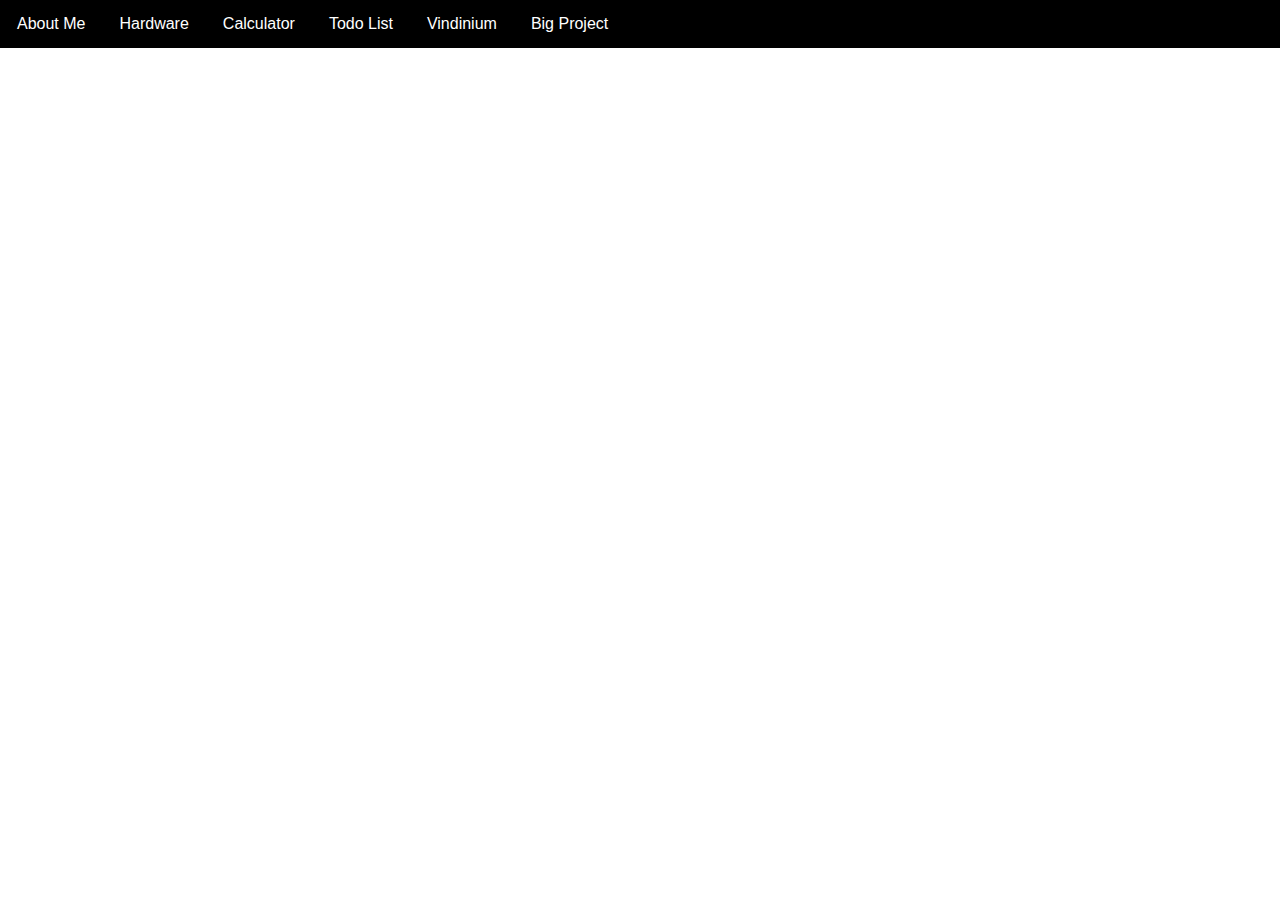
==== aboutme.html @ 49b0fdbb "firstcommint" ====
<!doctype html>
<html lang="en">
<head>
    <meta charset="UTF-8">
    <title>Document</title>
    <link rel="stylesheet" href="navbar.css">
<html><body style=background-color:grey>
</head>
<body>
    <ul id="navbar">
        <li><a href="index.html"> About Me</a></li>
        <li><a href="hardware.html"> Hardware</a></li>
        <li><a href="calc.html">Calculator</a></li>
        <li><a href="todo.html"> Todo List</a></li>
        <li><a href="vind.html"> Vindinium</a></li>
        <li><a href="bigproject.html.html"> Big Project</a></li>
    </ul>
<style>
 body {margin: 0; padding: 0;}

    html { 
        background: url("http://cdn.wallpapersafari.com/2/77/ck2ypa.jpg") no-repeat center center fixed; 
        -webkit-background-size: cover;
        -moz-background-size: cover;
        -o-background-size: cover;
        background-size: cover;
}

</style>
  
    </body>
    </html>
---- navbar.css ----
#navbar {
    text-align:center;
    margin: 0px;
    background-color: black
}

#navbar li {
    display: inline-block;
    padding: 1px;

}

#navbar a {
    color: white;
    text-transform: capitalize;
    text-decoration: blink;
    font-family: 'Raleway', Helvetica, Arial, sans-serif;
}


ul {
    list-style-type: none;
    margin: 0;
    padding: 0;
    overflow: hidden;
    background-color: #333;
}

li {
    float: left;
}

li a, .dropbtn {
    display: inline-block;
    color: white;
    text-align: center;
    padding: 14px 16px;
    text-decoration: none;
}

li a:hover, .dropdown:hover .dropbtn {
    background-color: #E74C3C;
}

li.dropdown {
    display: inline-block;
}

.dropdown-content {
    display: none;
    position: absolute;
    background-color: #f9f9f9;
    min-width: 160px;
    box-shadow: 0px 8px 16px 0px rgba(0,0,0,0.2);
}

.dropdown-content a {
    color: black;
    padding: 12px 16px;
    text-decoration: none;
    display: block;
    text-align: left;
}

.dropdown-content a:hover {background-color: #f1f1f1}

.dropdown:hover .dropdown-content {
    display: block;
}
.header {
    height:50px;
    background:#F0F0F0;
    border:1px solid #CCC;
    width:960px;
    margin:0px auto;
}
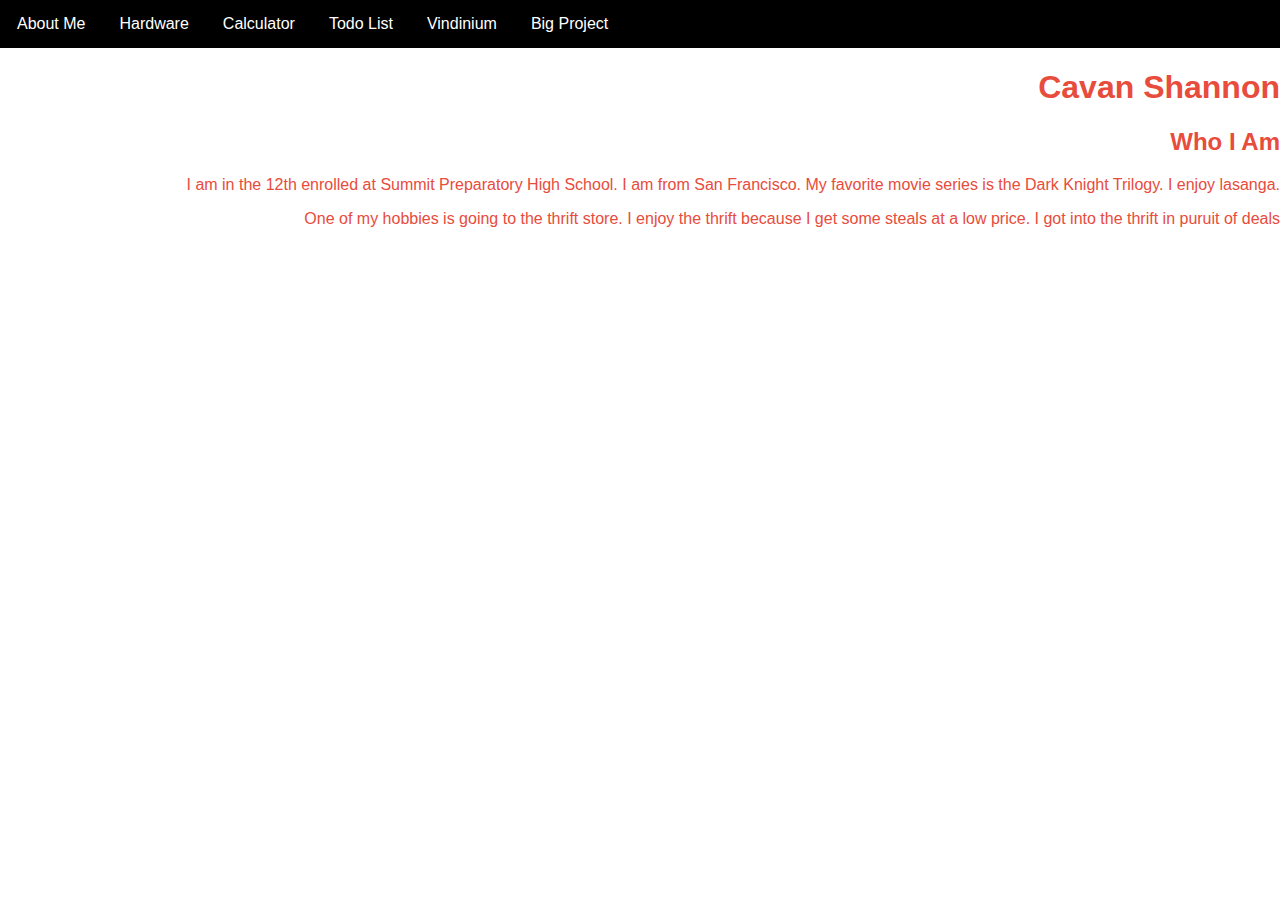
==== commit 7a5237a0: "update" ====
--- a/aboutme.html
+++ b/aboutme.html
@@ -1,11 +1,27 @@
 <!doctype html>
 <html lang="en">
+
 <head>
     <meta charset="UTF-8">
     <title>Document</title>
-    <link rel="stylesheet" href="navbar.css">
-<html><body style=background-color:grey>
+    <link rel="stylesheet" href="navbar.css"></link>
+    <style>
+        body {
+            margin: 0;
+            padding: 0;
+        }
+        
+        html {
+            background: url("http://cdn.wallpapersafari.com/2/77/ck2ypa.jpg") no-repeat center center fixed;
+            -webkit-background-size: cover;
+            -moz-background-size: cover;
+            -o-background-size: cover;
+            background-size: cover;
+        }
+    </style>
+    <link rel="stylesheet" href="aboutme.css">
 </head>
+
 <body>
     <ul id="navbar">
         <li><a href="index.html"> About Me</a></li>
@@ -15,18 +31,23 @@
         <li><a href="vind.html"> Vindinium</a></li>
         <li><a href="bigproject.html.html"> Big Project</a></li>
     </ul>
-<style>
- body {margin: 0; padding: 0;}
 
-    html { 
-        background: url("http://cdn.wallpapersafari.com/2/77/ck2ypa.jpg") no-repeat center center fixed; 
-        -webkit-background-size: cover;
-        -moz-background-size: cover;
-        -o-background-size: cover;
-        background-size: cover;
-}
+    
+    <!--<p align="right">This is some text in a paragraph.</p>-->
+    
+    <h1 align="right"> Cavan Shannon</h1>
+    
+    <h2 align="right"> Who I Am</h2>
+    <p align="right"> I am in the 12th enrolled at Summit Preparatory High School.
+    I am from San Francisco. My favorite movie series is the Dark Knight Trilogy. I enjoy lasanga.</p>
+    <p align="right">One of my hobbies is going to the thrift store. I enjoy the thrift because I 
+    get some steals at a low price. I got into the thrift in puruit of deals</p>
+    <img src="" />
+    
+    
+    <h2> </h2>
+    
+    
+</body>
 
-</style>
-  
-    </body>
-    </html>+</html>--- a/navbar.css
+++ b/navbar.css
@@ -23,7 +23,6 @@
     margin: 0;
     padding: 0;
     overflow: hidden;
-    background-color: #333;
 }
 
 li {
--- a/aboutme.css
+++ b/aboutme.css
@@ -0,0 +1,14 @@
+h1 {
+    color: #E74C3C;
+    font-family: 'Raleway', Helvetica, Arial, sans-serif;
+}
+
+h2 {
+    color: #E74C3C;
+    font-family: 'Raleway', Helvetica, Arial, sans-serif;
+}
+
+p {
+    color: #E74C3C;
+    font-family: 'Raleway', Helvetica, Arial, sans-serif;
+}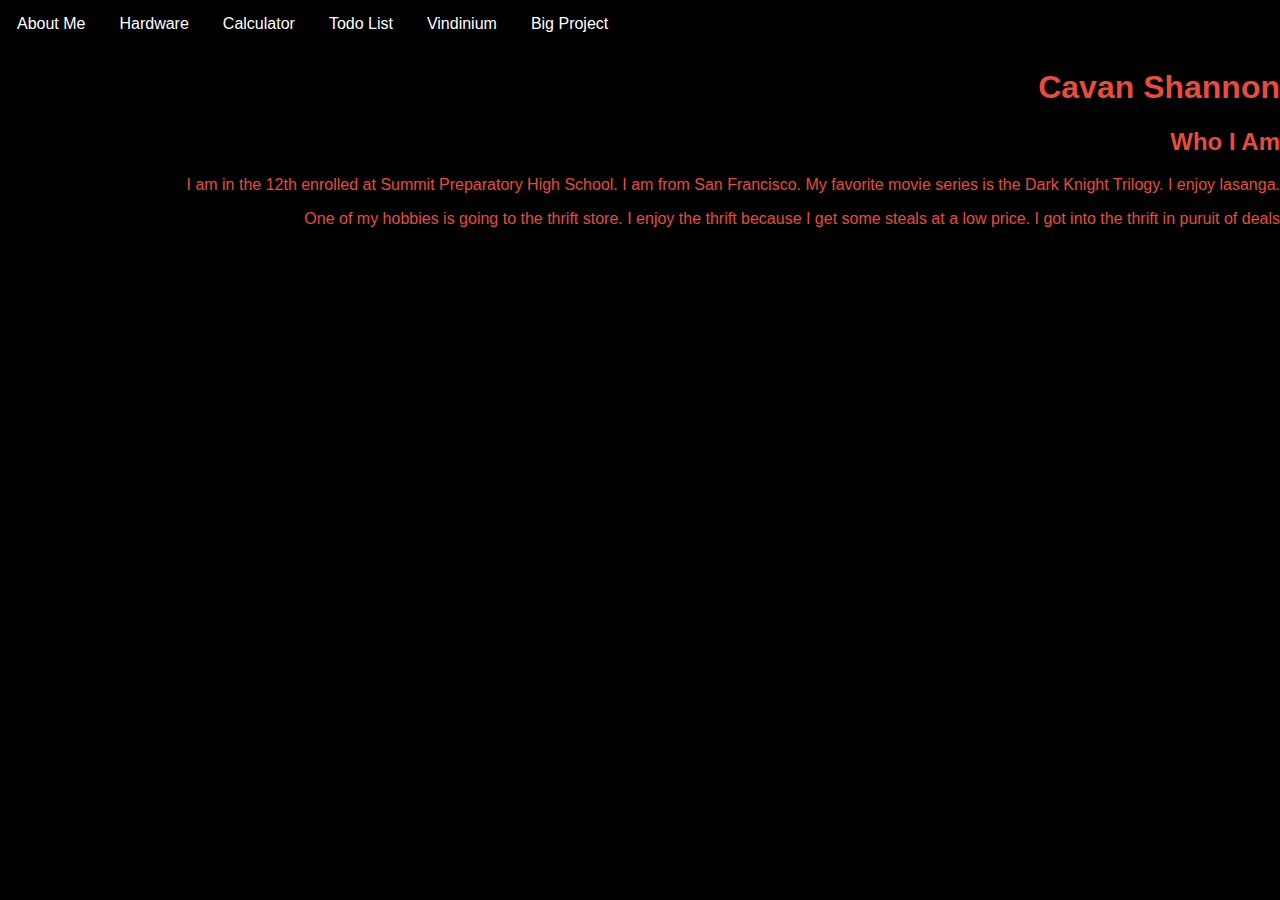
==== commit cf31cd4e: "update" ====
--- a/aboutme.html
+++ b/aboutme.html
@@ -11,12 +11,12 @@
             padding: 0;
         }
         
-        html {
-            background: url("http://cdn.wallpapersafari.com/2/77/ck2ypa.jpg") no-repeat center center fixed;
-            -webkit-background-size: cover;
-            -moz-background-size: cover;
-            -o-background-size: cover;
-            background-size: cover;
+        html { 
+        background: black no-repeat center center fixed; 
+        -webkit-background-size: cover;
+        -moz-background-size: cover;
+        -o-background-size: cover;
+        background-size: cover;
         }
     </style>
     <link rel="stylesheet" href="aboutme.css">
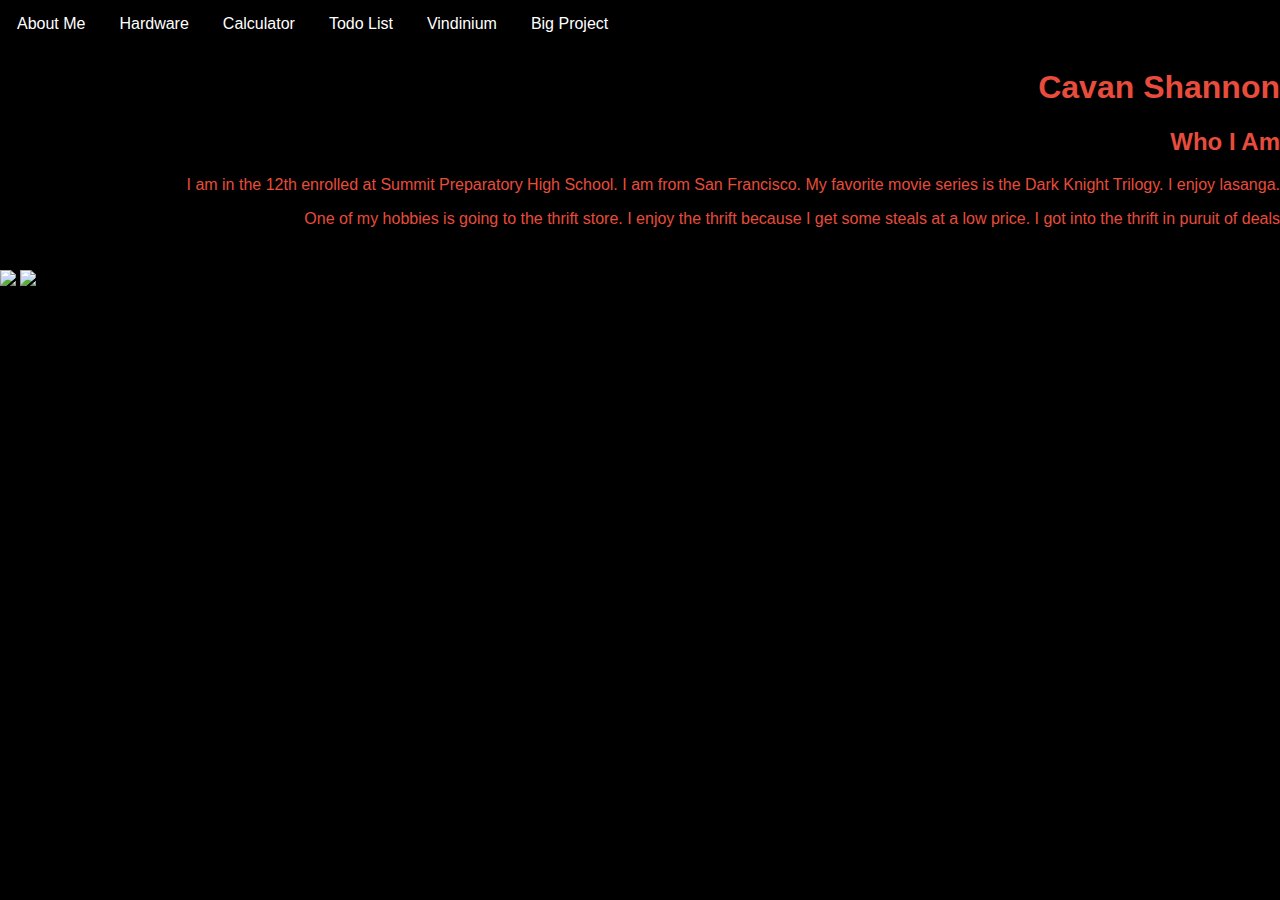
==== commit 3e902e54: "created color changing checkpoint" ====
--- a/aboutme.html
+++ b/aboutme.html
@@ -44,8 +44,12 @@
     get some steals at a low price. I got into the thrift in puruit of deals</p>
     <img src="" />
     
-    
-    <h2> </h2>
+    <div class=cherrypie>
+        <div style="width :500px;height:150px;padding:10px;border:2px;"></div>
+        <img src="http://www.societyshoppe.org/wp-content/uploads/2015/04/thrift.jpg" style="width:700px">
+        <img src="http://foodnetwork.sndimg.com/content/dam/images/food/fullset/2008/1/18/1/TU0412_Ultimate_Lasagna.jpg" style="width:700px">
+        
+    </div>
     
     
 </body>
--- a/navbar.css
+++ b/navbar.css
@@ -72,4 +72,10 @@
     border:1px solid #CCC;
     width:960px;
     margin:0px auto;
+}
+
+.cherrypie{
+    top:100px;
+    width:-300px;
+    position: absolute;
 }